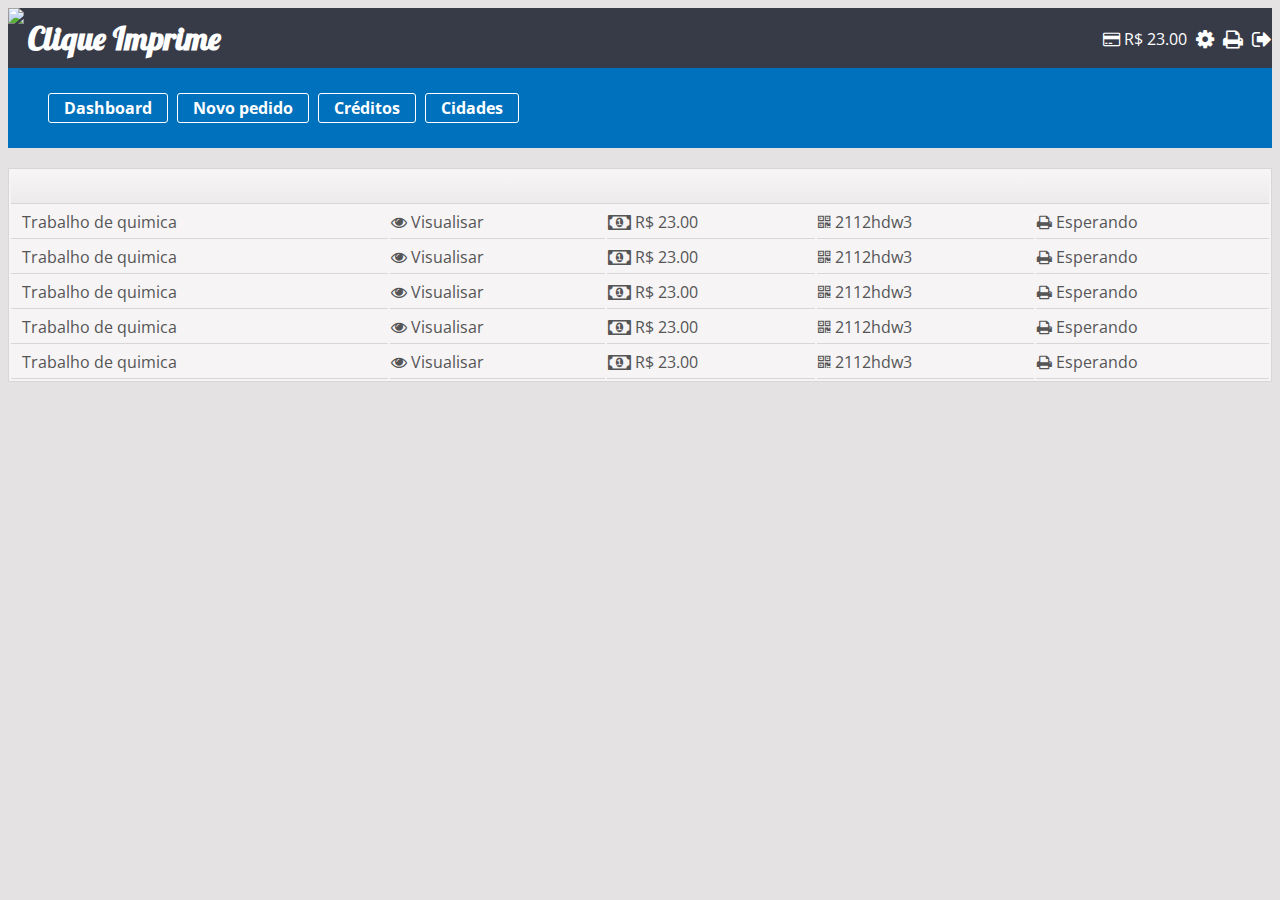
==== index.html @ 07ebb3c3 "Caixa de entrada feita" ====
<!DOCTYPE html>
<html lang="pt"> 
<head>

	<!-- Basic Page Needs
  ================================================== -->
	<meta charset="utf-8">
	<title>Clique Imprime</title>
	<meta name="description" content="">
	<meta name="author" content="Jhony Lucas C. da S.">

	<!-- Mobile Specific Metas
  ================================================== -->
	<meta name="viewport" content="width=device-width, initial-scale=1, maximum-scale=1">
	
  <!-- CSS
  ================================================== -->	

  <link rel="stylesheet" href="1140.css">
  <link rel="stylesheet" href="layout.css">
  <script type="text/javascript" src="jquery.js"></script>

  <link href="https://maxcdn.bootstrapcdn.com/font-awesome/4.2.0/css/font-awesome.min.css" rel="stylesheet">   

  <link href='http://fonts.googleapis.com/css?family=Open+Sans' rel='stylesheet' type='text/css'>
  <link href='http://fonts.googleapis.com/css?family=Lobster' rel='stylesheet' type='text/css'>
  <link href="http://maxcdn.bootstrapcdn.com/font-awesome/4.2.0/css/font-awesome.min.css" rel="stylesheet">

</head>
<body>
<header>
	<div class="container12">
		<div class="column12">
			<img src="images/logo.png">
			<h1>Clique Imprime</h1>
			<div class="go-right">
				<!-- <a href=""><i class="fa fa-sign-in fa-lg"></i> Login</a> -->
				<a href=""><i class="fa fa-credit-card"></i> R$ 23.00 </a>
				<i class="fa fa-cog fa-lg"></i> 
				<i class="fa fa-print fa-lg"></i> 
				<i class="fa fa-sign-out fa-lg"></i>
			</div>
		</div>
	</div>
</header>
<nav>
	<div class="container12">
		<div class="column12">
			<ul>
				<li>Dashboard</li>
				<li>Novo pedido</li>
				<li>Créditos</li>
				<li>Cidades</li>
			</ul>
		</div>
	</div>		
</nav>

<!-- Caixa de entrada dos pedidos 
===================================================================================-->

<div class="container12">
	<div class="column12">


	<table>
		<tr class="topo"><th colspan="5"/></tr>
		<tr>
			<td> <a href=""> Trabalho de quimica </a></td> 
			<td><i class="fa fa-eye"></i> Visualisar </td>
			<td> <i class="fa fa-money fa-lg"></i> R$ 23.00</td>
			<td> <i class="fa fa-qrcode"></i> 2112hdw3</td> 
			<td> <i class="fa fa-print"></i> Esperando</td>
		</tr>
		<tr>
			<td> <a href=""> Trabalho de quimica </a></td> 
			<td><i class="fa fa-eye"></i> Visualisar </td>
			<td> <i class="fa fa-money fa-lg"></i> R$ 23.00</td>
			<td> <i class="fa fa-qrcode"></i> 2112hdw3</td> 
			<td> <i class="fa fa-print"></i> Esperando</td>
		</tr>
		<tr>
			<td> <a href=""> Trabalho de quimica </a></td> 
			<td><i class="fa fa-eye"></i> Visualisar </td>
			<td> <i class="fa fa-money fa-lg"></i> R$ 23.00</td>
			<td> <i class="fa fa-qrcode"></i> 2112hdw3</td> 
			<td> <i class="fa fa-print"></i> Esperando</td>
		</tr>
		<tr>
			<td> <a href=""> Trabalho de quimica </a></td> 
			<td><i class="fa fa-eye"></i> Visualisar </td>
			<td> <i class="fa fa-money fa-lg"></i> R$ 23.00</td>
			<td> <i class="fa fa-qrcode"></i> 2112hdw3</td> 
			<td> <i class="fa fa-print"></i> Esperando</td>
		</tr>
		<tr>
			<td> <a href=""> Trabalho de quimica </a></td> 
			<td><i class="fa fa-eye"></i> Visualisar </td>
			<td> <i class="fa fa-money fa-lg"></i> R$ 23.00</td>
			<td> <i class="fa fa-qrcode"></i> 2112hdw3</td> 
			<td> <i class="fa fa-print"></i> Esperando</td>
		</tr>
	</table>

	</div>
</div>

</body>
</html>
---- layout.css ----
body {
	background-color: #e5e2e4;
}

/* Header
=================================================*/
header {
	width: 100%;
	height: 60px;
	background-color: #373b47;
	color: #ffffff;
}

  header img,h1 { display: inline-block; vertical-align: top; }
  header h1 {
  	margin-top: 10px;
  	font-family: 'Lobster', cursive;
  }  

	header a {
		font-family: 'Open Sans', sans-serif;
		font-size: 1em;
		color: #ffffff;
	}

	header i {
		margin-left: 5px;
	}


	.go-right {
		margin-top: 20px;
		float: right;
	}

/* Navbar
================================================*/
nav {
	display: block;
	width: 100%;
	min-height: 80px;
	background-color: #0071bd;
}

	nav ul,li{ display: inline-block; }

	nav ul {
		color: #ffffff;
		font-weight: bold;
		margin-top: 25px;
	}
  
	nav li {
		cursor: pointer; 
		margin: 0 5px 0 0px;
		padding: 3px 15px 3px 15px;
		border: 1px solid #ffffff;
		border-radius: 3px;
	}

	nav li:hover {
		color: #0071bd;
		background-color: #ffffff; 		
	}

/* Fonts
==========================================*/
h1,h2,h3,h4,h5,h6,p,a,ul,table,tr,td {
	font-family: 'Open Sans', sans-serif;
}

/* Buttons
==========================================*/

/* Forms
==========================================*/

/* Box Styles
==========================================*/

/* Links
=========================================*/
a {
	text-decoration: none;
}

/* Caixa de entrada
=========================================*/

table {	
	width: 100%;	
	margin-top: 20px;
	background-color:  #f6f4f5;
	border: 1px solid #d8d6d7;
	color:  #555555;

}

td a {
	margin-left: 10px ;	
	color: #555555;
}

td,th{	
	border-bottom: 1px solid #d8d6d7;
	height: 30px; 
}

.topo {
	border-width:0; 
	height: 30px; 
	width: 5%;
	background-image: -moz-linear-gradient( 90deg, rgb(236, 234, 235) 0%, rgb( 247, 245, 246) 100%);
	background-image: -webkit-linear-gradient( 90deg, rgb(236, 234, 235) 0%, rgb(  247, 245, 246) 100%);
	background-image: -ms-linear-gradient( 90deg, rgb(236, 234, 235) 0%, rgb( 247, 245, 246) 100%);
}
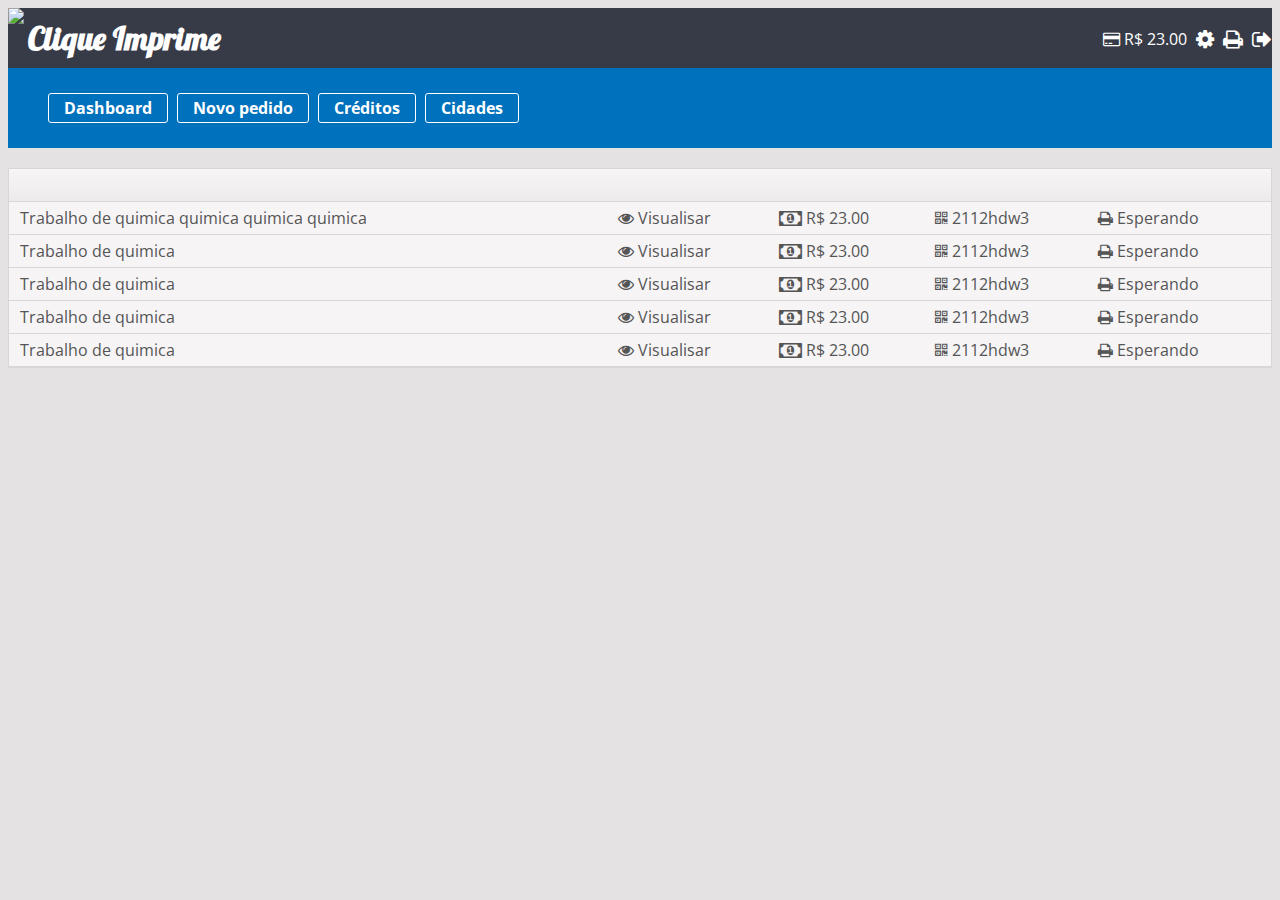
==== commit 2e1b062e: "ajustes feitos em table" ====
--- a/index.html
+++ b/index.html
@@ -66,7 +66,7 @@
 	<table>
 		<tr class="topo"><th colspan="5"/></tr>
 		<tr>
-			<td> <a href=""> Trabalho de quimica </a></td> 
+			<td> <a href=""> Trabalho de quimica quimica  quimica quimica </a></td> 
 			<td><i class="fa fa-eye"></i> Visualisar </td>
 			<td> <i class="fa fa-money fa-lg"></i> R$ 23.00</td>
 			<td> <i class="fa fa-qrcode"></i> 2112hdw3</td> 
--- a/layout.css
+++ b/layout.css
@@ -93,6 +93,8 @@
 	background-color:  #f6f4f5;
 	border: 1px solid #d8d6d7;
 	color:  #555555;
+	padding: 0;
+	border-spacing: 0;
 
 }
 
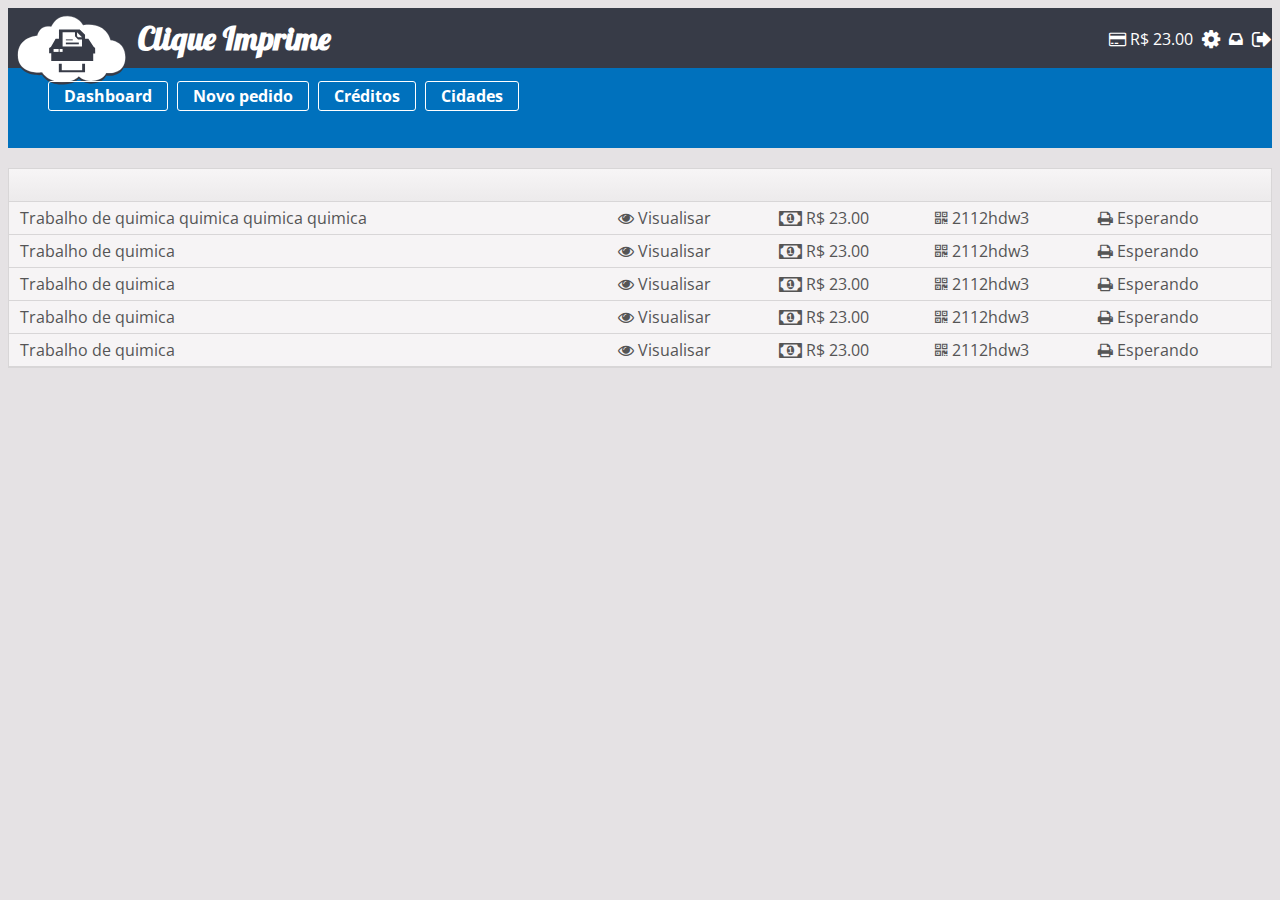
==== commit aac74c42: "Logo alterada/ tooltip adicionado" ====
--- a/index.html
+++ b/index.html
@@ -8,6 +8,7 @@
 	<title>Clique Imprime</title>
 	<meta name="description" content="">
 	<meta name="author" content="Jhony Lucas C. da S.">
+	<meta name="author" content="Samuel G. Lopes">
 
 	<!-- Mobile Specific Metas
   ================================================== -->
@@ -31,14 +32,15 @@
 <header>
 	<div class="container12">
 		<div class="column12">
-			<img src="images/logo.png">
+			<img style="height: 85px;"src="images/clique_imprime.svg">
 			<h1>Clique Imprime</h1>
 			<div class="go-right">
 				<!-- <a href=""><i class="fa fa-sign-in fa-lg"></i> Login</a> -->
-				<a href=""><i class="fa fa-credit-card"></i> R$ 23.00 </a>
-				<i class="fa fa-cog fa-lg"></i> 
-				<i class="fa fa-print fa-lg"></i> 
-				<i class="fa fa-sign-out fa-lg"></i>
+				<a class="tooltips" href="#"> <i class="fa fa-credit-card"></i> <span>Saldo</span></a>
+				<a href=""> R$ 23.00 </a>
+				<a class="tooltips" href="#"> <i class="fa fa-cog fa-lg"></i> <span> Configuraçoes </span></a>
+				<a class="tooltips" href="#"> <i class="fa fa-inbox"></i> <span> Notificações </span></a>
+				<a class="tooltips" href="#"> <i class="fa fa-sign-out fa-lg"></i> <span> Sair </span></a>
 			</div>
 		</div>
 	</div>
@@ -47,7 +49,7 @@
 	<div class="container12">
 		<div class="column12">
 			<ul>
-				<li>Dashboard</li>
+				<li> <a href="index.html"> Dashboard</a></li>
 				<li>Novo pedido</li>
 				<li>Créditos</li>
 				<li>Cidades</li>
--- a/layout.css
+++ b/layout.css
@@ -47,7 +47,7 @@
 	nav ul {
 		color: #ffffff;
 		font-weight: bold;
-		margin-top: 25px;
+		margin-top: 13px;
 	}
   
 	nav li {
@@ -63,20 +63,92 @@
 		background-color: #ffffff; 		
 	}
 
+	nav a {
+		color: #ffffff;
+	}
+	
+	nav a:hover {
+		color: #0071bd;
+	}
+
 /* Fonts
 ==========================================*/
-h1,h2,h3,h4,h5,h6,p,a,ul,table,tr,td {
+h1,h2,h3,h4,h5,h6,p,a,ul,table,tr,td,input,button,select {
 	font-family: 'Open Sans', sans-serif;
 }
+
+.justify {
+	text-align: justify;
+}
+/* Linhas 
+==========================================*/
+hr { border: solid #d8d6d7; border-width: 1px 0 0; clear: both; margin: 5px 0 30px; height: 0; }
 
 /* Buttons
 ==========================================*/
 
 /* Forms
 ==========================================*/
+input,button, select {
+	background-color: #faf8f9;
+	border: 1px solid #d8d6d7;
+	min-height: 25px;	
+
+}
+
+.button{
+	font-family: 'Open Sans', sans-serif;
+	display: inline-block !important;
+	font-size: 0.9em;
+	margin-left: 10px;
+	background-color: #faf8f9;
+	border: 1px solid #d8d6d7;
+	min-height: 25px;	
+	padding-left: 5px;
+	padding-right: 5px;
+	line-height: 25px;
+}
 
 /* Box Styles
 ==========================================*/
+
+/*  Tolltips
+=========================================*/
+a.tooltips {
+  position: relative;
+  display: inline;
+}
+a.tooltips span {
+  position: absolute;
+  width:140px;
+  color: #FFFFFF;
+  background: #000000;
+  height: 30px;
+  line-height: 30px;
+  text-align: center;
+  visibility: hidden;
+  border-radius: 6px;
+}
+a.tooltips span:after {
+  content: '';
+  position: absolute;
+  bottom: 100%;
+  left: 50%;
+  margin-left: -8px;
+  width: 0; height: 0;
+  border-bottom: 8px solid #000000;
+  border-right: 8px solid transparent;
+  border-left: 8px solid transparent;
+}
+a:hover.tooltips span {
+  visibility: visible;
+  opacity: 0.8;
+  top: 30px;
+  left: 50%;
+  margin-left: -76px;
+  z-index: 999;
+}
+
 
 /* Links
 =========================================*/
@@ -115,4 +187,368 @@
 	background-image: -moz-linear-gradient( 90deg, rgb(236, 234, 235) 0%, rgb( 247, 245, 246) 100%);
 	background-image: -webkit-linear-gradient( 90deg, rgb(236, 234, 235) 0%, rgb(  247, 245, 246) 100%);
 	background-image: -ms-linear-gradient( 90deg, rgb(236, 234, 235) 0%, rgb( 247, 245, 246) 100%);
-}+}
+
+/* Visualizar 
+=======================================*/
+
+#visualizar {
+	position: relative;
+	height: 100%; 
+	min-height: 400px; 	
+	margin-top: 20px;
+	background-color:  #f6f4f5;
+	border: 1px solid #d8d6d7;
+	color:  #555555;
+}
+
+#visualizar #header  {
+	display: block;	
+	border-bottom: 1px solid #d8d6d7;
+	min-height: 40px; 		
+	width: 100%;	
+	margin: 0px !important;	
+}
+
+#visualizar #header a {
+color: #0071bd;
+}
+
+#visualizar #header h4 {
+	margin-top: 15px;
+	margin-left: 25px;
+}
+#visualizar #header p{	
+	margin-left: 45px; 
+	margin-bottom: 15px;
+}
+
+#lista {  
+	position: relative;	
+	height: 100%;	
+	border-right: 1px solid #d8d6d7;
+	margin: 0px !important;
+}
+#lista li{ 
+	display: block;	
+	border-bottom: 1px solid #d8d6d7;
+	min-height: 30px;
+	width: 100%;	
+}
+
+#lista li i {
+	margin: 10px;
+	margin-left: 15px;
+}
+
+#pdf{
+	margin: 10px;
+	margin-left: 20px;	
+}
+
+/* Pedido sucesso
+=======================================*/
+
+#pedido-sucesso{
+	min-height: 300px; 	
+	margin-top: 20px;
+	background-color:  #f6f4f5;
+	border: 1px solid #d8d6d7;
+	color:  #555555;
+}
+
+#pedido-sucesso p {
+	margin-top: 15px;
+	margin-left: 25px; 
+	margin-bottom: 15px;
+}
+
+#pedido-sucesso p i{
+	margin-right: 5px;
+}
+
+#pedido-sucesso h2,
+#pedido-sucesso h3{	
+	text-align: center;	
+	margin-bottom: 20px;
+}
+
+#pedido-sucesso h3{
+	font-weight: normal;
+	margin-bottom: 50px;
+}
+
+#info-local{
+	max-width: 1140px;
+	min-height: 300px; 	
+	margin-top: 20	px;
+	background-color:  #f6f4f5;
+	border: 1px solid #d8d6d7;
+	color:  #555555;
+	margin-bottom: 30px;
+}
+
+#info-local p, 
+#info-local h3 {
+	font-weight: normal;
+	margin-top: 15px;
+	margin-left: 25px; 
+	margin-bottom: 15px;
+
+}
+
+#mapa {
+	margin-top: 20px;
+	margin-bottom: 20px;
+
+}
+
+/* Novo pedido
+=======================================*/
+
+/* NOVO PEDIDO HEADER */
+#novo-pedido{
+	min-height: 300px; 	
+	margin-top: 20px;
+	background-color:  #f6f4f5;
+	border: 1px solid #d8d6d7;
+	color:  #555555;
+}
+#novo-pedido #header {
+	margin-bottom: 15px;
+	margin-top: 15px;
+	margin-left: 25px;
+	font-size: 18px; 
+}
+
+#novo-pedido #header  i {
+		margin-right: 5px;
+}
+
+#novo-pedido hr {
+	margin-bottom: 20px; 
+}
+
+/*
+  TITULO ROTULO E INPUT
+--------------------------------------------------------------*/
+
+#novo-pedido #titulo-rotulo{
+
+	margin-bottom: 5px;
+	margin-left: 55px;
+}
+
+#empresa{
+	min-height: 100px; 	
+	background-color:  #f6f4f5;
+	border: 1px solid #d8d6d7;
+	border-bottom: 2px solid #d8d6d7;
+	color:  #555555;
+	margin-bottom: 5px;
+	margin-right: 15px;
+	margin-left: 15px;
+	padding-left: 30px;
+}
+#empresa select{
+	margin-left: 10px; 
+	height: 30px;
+	padding-left: 5px;
+	padding-right: 5px;
+}
+
+#empresa div {
+	display: inline-block;
+	vertical-align: top;
+}
+
+#cabecalho-cidade{
+	margin-left: 0px;
+}
+
+
+#cabecalho-cidade select{
+	padding-right: 50px;
+
+}
+
+#cabecalho-empresa{
+	margin-left: 0px;
+	margin-bottom: 10px;
+}
+
+#cabecalho-empresa select{
+	padding-right: 122px;
+
+}
+#circulo-preto{
+	margin-top: 10px;
+	border-radius: 5px;
+}
+
+
+#circulo-azul{
+	margin-top: 10px;
+	border-radius: 5px;
+
+}
+#circulo-azul i{
+	color: #0071bd;
+
+}
+
+/*
+	OPCAO DE ARQUIVO
+-------------------------------------------------*/
+#opcao-arquivo{
+	min-height: 100px; 	
+	margin-top: 5px;
+	background-color:  #f6f4f5;
+	color:  #555555;
+	margin-bottom: 30px;
+	margin-right: 40px;
+	margin-left: 40px;
+
+}
+
+#buttpn-upload{
+	height: 29px;
+	width: 90%;
+}
+
+
+#opcao-arquivo div {
+	display: inline-block;
+	vertical-align: top;
+}
+
+#opcao-arquivo button {
+	display: block;
+	margin-bottom: 15px;
+	margin-top: 15px;
+	margin-left: 10px;
+	font-size: 16px; 
+}
+
+#pagina-colorida{
+	margin-top: 0px !important;	
+	font-size: 16px; 
+	width: 95%;
+	height: 29px;
+
+}
+
+
+#da-pagina {
+	display: inline-block !important;
+	height: 29px;
+}
+
+
+#opcao-arquivo p{
+	font-family: 'Open Sans', sans-serif;
+	display: inline-block !important;
+
+	margin-left: 10px;
+	background-color: #faf8f9;
+	border: 1px solid #d8d6d7;
+	min-height: 27px;	
+	padding-left: 5px;
+	padding-right: 5px;
+	line-height: 27px;
+
+}
+
+
+#opcao-arquivo input {
+	display: inline-block;
+}
+
+#money p, #enviar{
+	display: inline-block;
+}
+
+#titulo-input{
+	margin-bottom: 15px;
+	margin-left: 55px;
+	width: 500px;
+}
+
+#estado-rotulo{
+	margin-top: 5px;
+	margin-left: 10px;
+}
+
+#cidade-rotulo {
+	margin-top: 5px;
+	margin-left: 10px;
+}
+
+#empresa-rotulo{
+	margin-top: 5px;
+	margin-left: 10px;
+}
+
+#input-copias{
+	margin-right: 0px;
+	width: 25px;
+	text-align: center;
+}
+
+#input-da{
+	margin-right: 0px; 
+	width: 25px;
+	text-align: center;
+}
+
+#ate{
+	margin-right: 0px;
+	width: 25px;
+	margin-left: 0px !important; 
+	margin-right: 0px;
+}
+
+#input-ate{
+	margin-right: 0px; 
+	width: 25px;
+	text-align: center;
+}
+
+#cinza{
+	width: 100%;
+	text-align: left;
+	height: 29px;
+}
+
+#check-todas-as-paginas{
+	width: 100%;
+	text-align: left;
+	height: 29px;
+}
+
+
+/*
+	PAGAMENTO
+-------------------------------------------------*/
+
+#money{
+	margin-left: 50px;
+	margin-right: 15px;
+	margin-bottom: 25px;
+}
+
+#enviar{
+	text-align: center;
+	height: 29px;
+	width: 95px;
+	background-color: #0071bd;
+	color: #ffffff;
+	border: 1px solid #004084;
+}
+
+#money-total{
+	text-align: center;
+	height: 26px;
+	width: 95px;
+
+}
